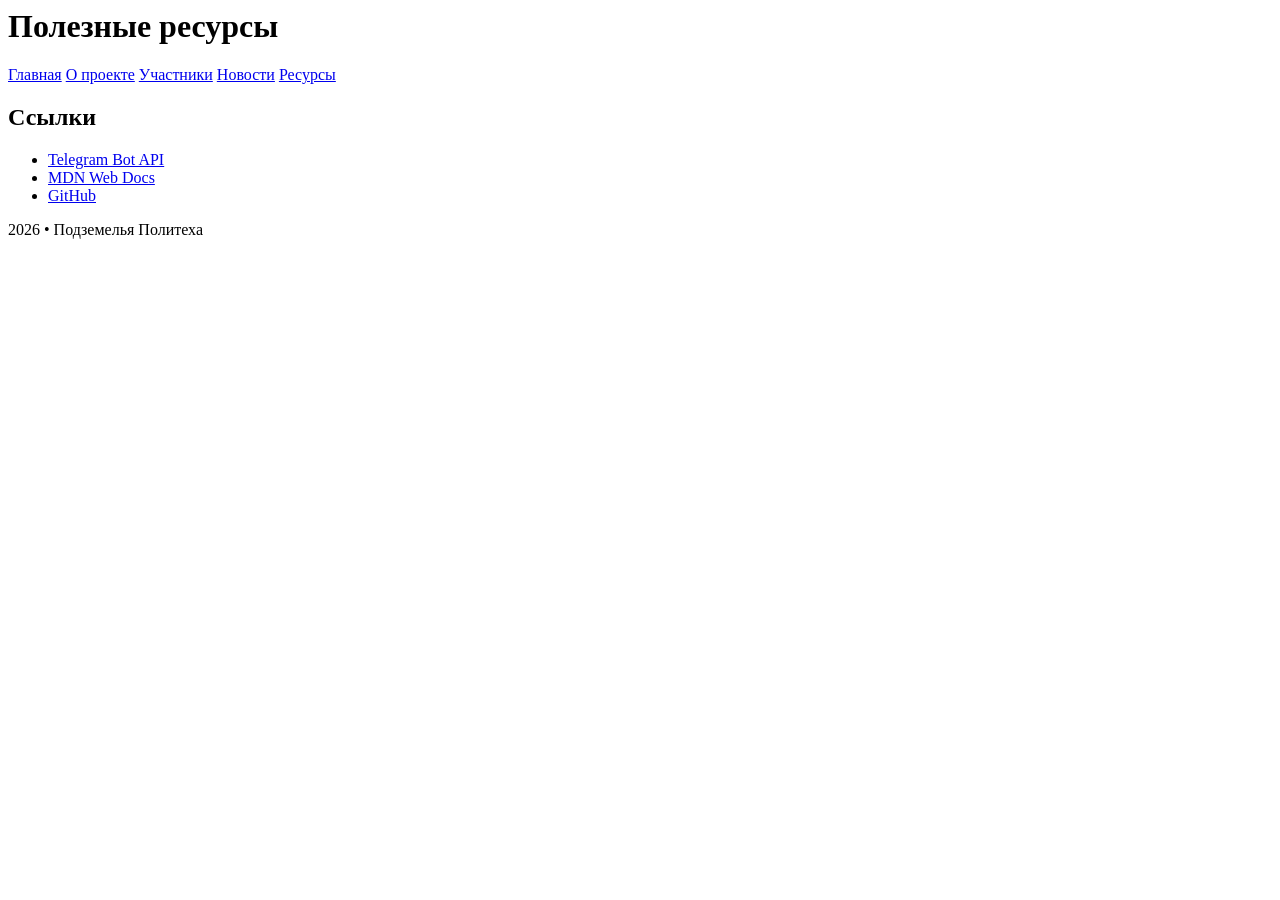
==== resources.html @ 1398553b "Add files via upload" ====
<html lang="ru">
<head>
    <meta charset="UTF-8">
    <title>Ресурсы</title>
    <link rel="stylesheet" href="css/style.css">
</head>
<body>

<header>
    <h1>Полезные ресурсы</h1>
    <nav>
        <a href="index.html">Главная</a>
        <a href="about.html">О проекте</a>
        <a href="team.html">Участники</a>
        <a href="journal.html">Новости</a>
        <a href="resources.html">Ресурсы</a>
    </nav>
</header>

<main>
    <section class="block">
        <h2>Ссылки</h2>
        <ul>
            <li><a href="https://core.telegram.org/bots/api">Telegram Bot API</a></li>
            <li><a href="https://developer.mozilla.org/ru/">MDN Web Docs</a></li>
            <li><a href="https://github.com">GitHub</a></li>
        </ul>
    </section>
</main>

<footer>
    <p>2026 • Подземелья Политеха</p>
</footer>

</body>
</html>
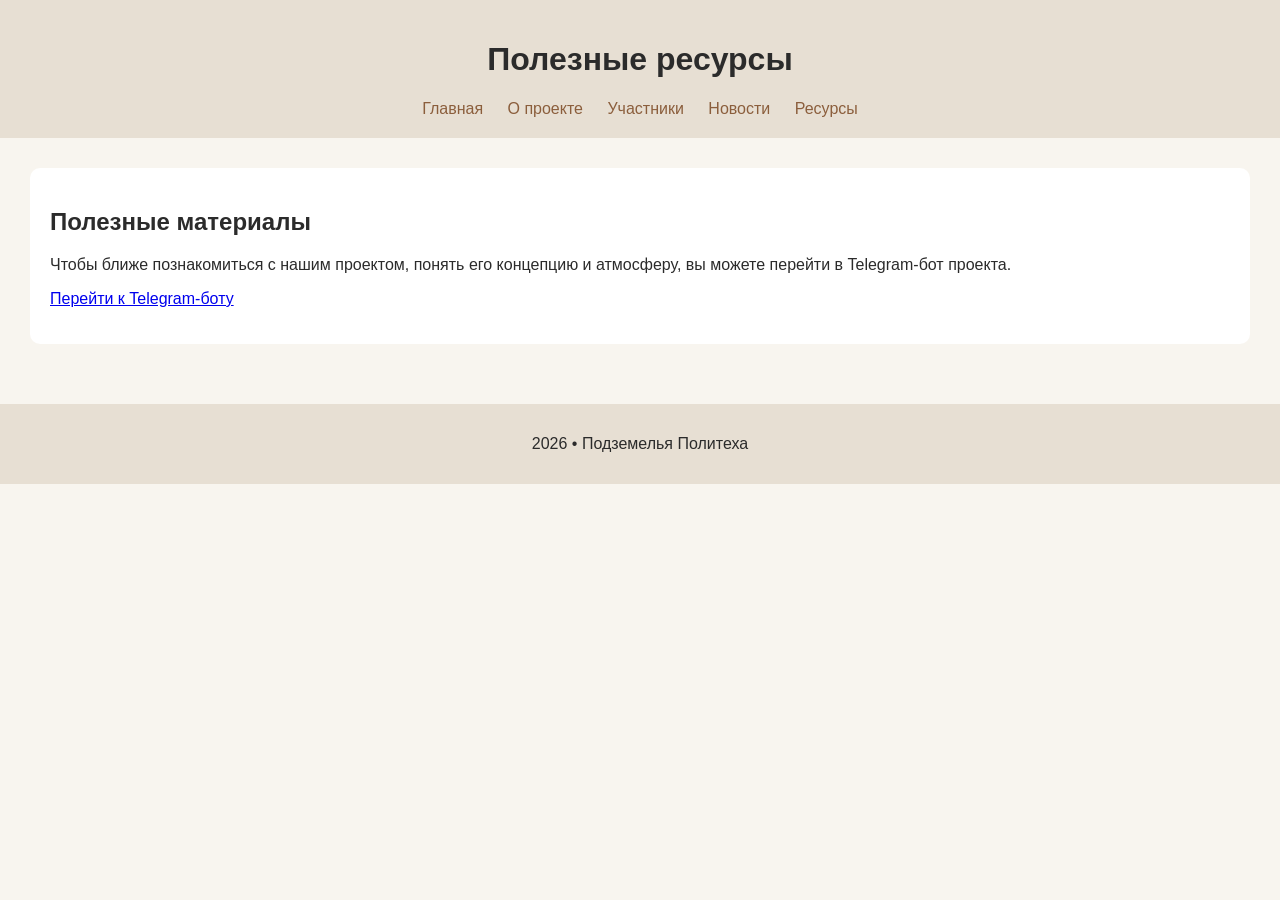
==== commit da48909e: "resources.html" ====
--- a/resources.html
+++ b/resources.html
@@ -18,14 +18,25 @@
 </header>
 
 <main>
+
     <section class="block">
-        <h2>Ссылки</h2>
-        <ul>
-            <li><a href="https://core.telegram.org/bots/api">Telegram Bot API</a></li>
-            <li><a href="https://developer.mozilla.org/ru/">MDN Web Docs</a></li>
-            <li><a href="https://github.com">GitHub</a></li>
-        </ul>
+
+        <h2>Полезные материалы</h2>
+
+        <p>
+            Чтобы ближе познакомиться с нашим проектом,
+            понять его концепцию и атмосферу,
+            вы можете перейти в Telegram-бот проекта.
+        </p>
+
+        <p>
+            <a href="https://t.me/ССЫЛКА_НА_БОТА">
+                Перейти к Telegram-боту
+            </a>
+        </p>
+
     </section>
+
 </main>
 
 <footer>
--- a/css/style.css
+++ b/css/style.css
@@ -0,0 +1,76 @@
+@import url('https://fonts.googleapis.com/css2?family=Montserrat:wght@300;400;500;600;700&display=swap');
+body {
+    margin: 0;
+    font-family: 'Montserrat', sans-serif;
+    background: #f8f5ef;
+    color: #2b2b2b;
+}
+
+header {
+    background: #e7dfd3;
+    padding: 20px;
+    text-align: center;
+}
+
+nav {
+    margin-top: 10px;
+}
+
+    nav a {
+        color: #8b5e3c;
+        margin: 0 10px;
+        text-decoration: none;
+    }
+
+        nav a:hover {
+            color: #5a3a24;
+        }
+
+main {
+    padding: 30px;
+}
+
+.block {
+    background: #ffffff;
+    padding: 20px;
+    border-radius: 10px;
+}
+
+footer {
+    text-align: center;
+    padding: 15px;
+    background: #e7dfd3;
+    margin-top: 30px;
+}
+.member {
+    display: flex;
+    align-items: center;
+    gap: 20px;
+    background: #ffffff;
+    padding: 15px;
+    margin-bottom: 15px;
+    border-radius: 10px;
+}
+
+    .member img {
+        width: 120px;
+        height: 120px;
+        object-fit: cover;
+        border-radius: 10px;
+    }
+
+.member-text h2 {
+    margin: 0 0 5px 0;
+}
+.journal-grid {
+    display: grid;
+    grid-template-columns: repeat(3, 1fr);
+    gap: 20px;
+}
+
+.journal-card {
+    background: #ffffff;
+    padding: 20px;
+    border-radius: 12px;
+    box-shadow: 0 4px 10px rgba(0,0,0,0.08);
+}
